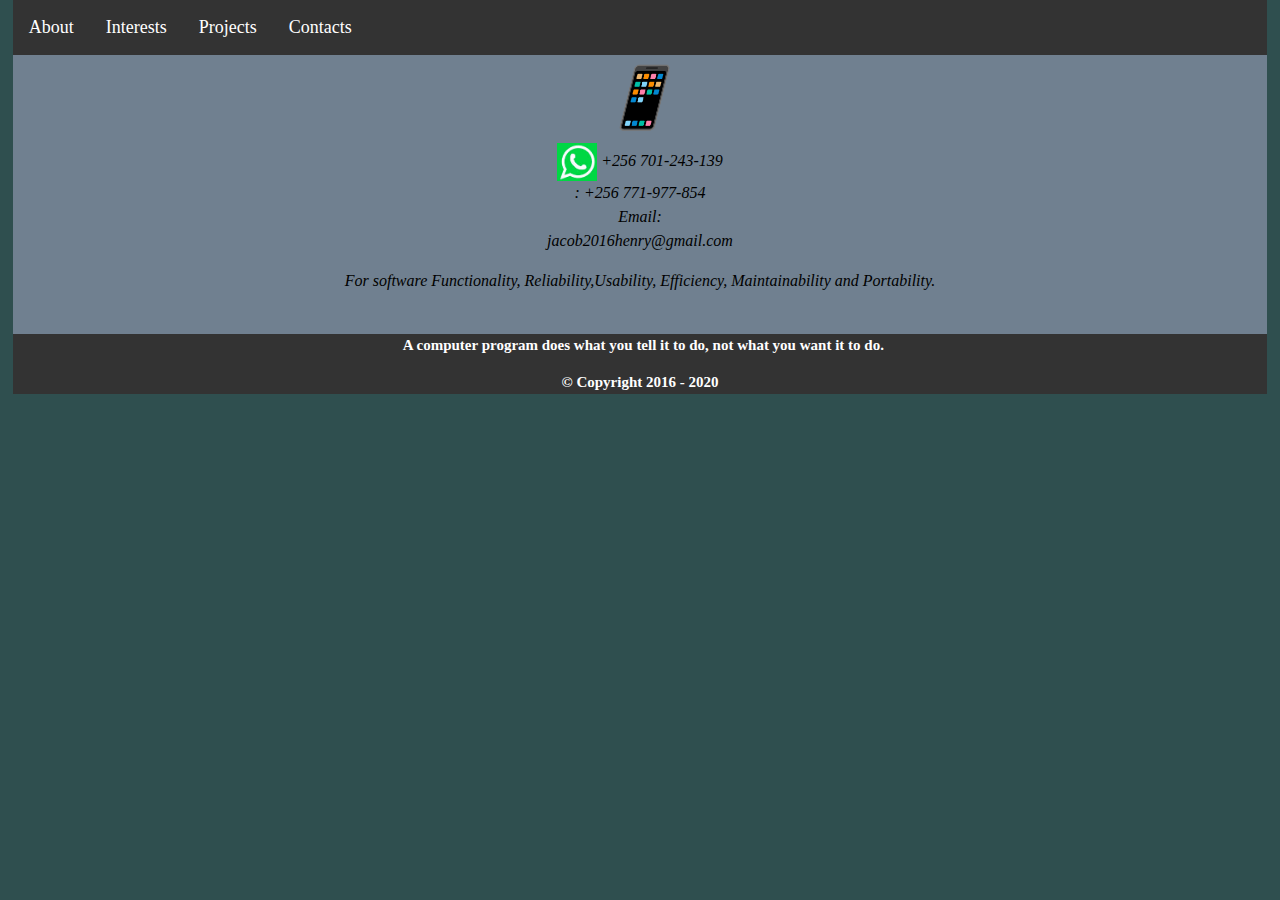
==== contacts.html @ bebbfcab "2020" ====
<!DOCTYPE html>
<html>
<head>

<title>Henry | Contacts</title>
<meta name="viewport" charset="utf-8" content="width=device-width, initial-scale=1">
<script src="public/js/main.js"></script>
<link rel="stylesheet" type="text/css" href="public/css/w3.css">
<link rel="stylesheet" type="text/css" href="public/css/main.css">


</head>
<body id="main_body" ><br>
	<div id="main_div_content">
		<ul>
			<li><a href="index.html">About</a></li>
			<li><a href="interests.html"> Interests</a></li>
			<li><a href="projects.html">Projects</a></li>
			<!-- <li><a href="gallery.html">Gallery</a></li> -->
			<li><a href="contacts.html">Contacts</a></li>
		</ul>

			<center class="main-text-body-pargraphs">
				<span style="font-size:60px;">&#128241;</span>
				<br> <img src="public/img/icone.png" class="whats-app-icone-img" > +256 701-243-139
				<br>: +256 771-977-854 <br>
				Email:    <br>  jacob2016henry@gmail.com
				<p>
					For software Functionality, Reliability,Usability, Efficiency, Maintainability and Portability.
				</p>
			</center>
		<div id="footer">
			<center>
				<p class="text-to-marquee">&nbsp; A computer program does what you tell it to do, not what you want it to do.</p>
				<p class="copyright-lable"> &#169; Copyright 2016 - 2020 </p>
			</center>
		</div>
	</div>
</body>
</html>
---- public/css/main.css ----
#main_body{background-color:  #2F4F4F;}

/* ================  ================= NAVIGETION LINKS  */
body {margin: 0;}
ul
{
    list-style-type:none;
    margin:  auto;
    padding: 0;
    font-size: 18px;
    font-family:Times New Roman Times, serif;
    overflow: hidden;
    background-color: #333333;
    width: 98%;
    position: fixed;
    top: 0;
}

li {float: left;}

li a
{
    display: inline-block;
    color: white;
    text-align: center;
    padding: 14px 16px;
    text-decoration: none;
}
li a:hover {background-color: #1E90FF;}


/* ======================= INDEX PAGE =========================== */
#main_div_content
{
    margin: auto;
    width: 98%;
	margin-top: 20px;
    background-color:#708090;
}

#footer
{
    width: 100%;
    background-color: #333333;
}

.text-to-marquee
{
    color: white;
    font-size: 15px;
    font-weight:bold;
    font-family:Times New Roman Times, serif;
    width: 100%;

}
.copyright-lable
{
    color: white;
    text-align: center;
    margin-top: 10px;
    font-size: 15px;
    font-weight:bold;
    font-family:Times New Roman Times, serif;

}

/* ================================ CONTACTS PAGE ========== */
.contacts-ul-info
{
    width: 50%;
}
/*================================= ABOUT US PAGE ========== */
.about-pg-titles
{
    background-image: url("main/about_titles.png");
    border-radius: 50px 50px;
    width: 100%;
    height: 40px;
    text-align: center;
}

.about-pg-henry-label
{
    background-image: url("main/about_titles.png");
    border-radius: 50px 50px;
    /* width: 188px; */
    /* width: 300px; */
    text-align: center;
    height: 35px;
}

.about-pg-label,.about-pg-henry-label
{
    color: white;
    font-size: 20px;
    font-family:Times New Roman Times, serif;
}


.main-text-body-pargraphs
{
	padding: 10px 10px 10px 10px;
    margin: 0px;
    color:  black;
    font-size: 16px;
    font-style: oblique;
    font-weight: 500;
	font-family:Times New Roman Times, serif;
}

/* =================================== CONTACTS PAGE ============== */

.whats-app-icone-img
{
    width: 40px;
}
/* ========================== GALLERY PAGE =================================== */


.gallery-imgs-programming
{
    width: 30%;
    height: 30%;
    border-radius: 50px;
}

.gallery-imgs-programming-top-right
{
    width: 30%;
    height: 30%;
    border-radius: 50px;
}


.gallery-imgs-programming-bottom-left
{
    /* float: left; */
    margin-left: 10px;
    width: 280px;
    height: 300px;
    margin-top: 10px;
    border-radius: 50px;
}

.gallery-imgs-programming-bottom-right
{
    float: right;
    width: 280px;
    height: 300px;
    margin-top: 5px;
    border-radius: 50px;
}


/* ============================= INTRESETS PAGE ================ */

.interest-description-btns
    {
        background-color:#708090;
        cursor: pointer;
        padding: 8px 8px 8px 8px;
        width: 100%;
        border-color: #708090;
        border-style: solid;
        text-align: left;
        font-size: 18px;
        font-family:Times New Roman Times, serif;
        color:white;
        font-family:Times New Roman Times, serif;
        transition: 0.4s;

    }
.interest-description-btns.active {background-color: #1E90FF; }

.interest-description-btns:hover {background-color:  	#B0C4DE;}

.interest-description-btns:after
 {
    content: '\002B'; /* plus sign*/
    color: white;
    font-weight: bolder;
    float: right;
    margin-left: 5px;
}
.interest-description-btns.active:after {content: "\2212"; }

.description-contents
    {
        padding: 0 18px;
        max-height: 0;
        overflow: hidden;
        transition: max-height 0.2s ease-out;
    }
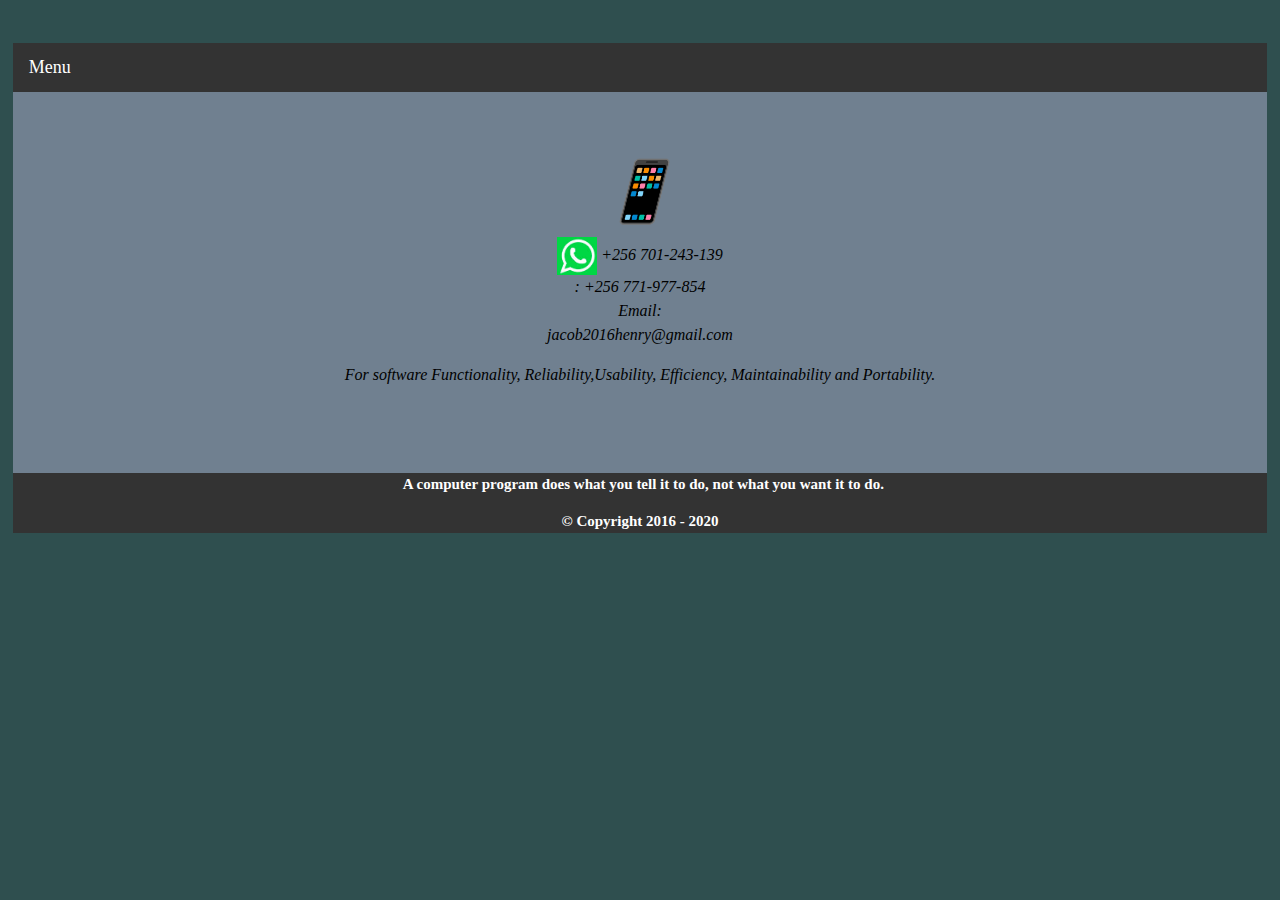
==== commit 1e27286d: "sep-06-2020-9:38" ====
--- a/contacts.html
+++ b/contacts.html
@@ -4,31 +4,38 @@
 
 <title>Henry | Contacts</title>
 <meta name="viewport" charset="utf-8" content="width=device-width, initial-scale=1">
-<script src="public/js/main.js"></script>
-<link rel="stylesheet" type="text/css" href="public/css/w3.css">
-<link rel="stylesheet" type="text/css" href="public/css/main.css">
+<script src="static/js/main.js"></script>
+<link rel="stylesheet" type="text/css" href="static/css/w3.css">
+<link rel="stylesheet" type="text/css" href="static/css/main.css">
 
 
 </head>
 <body id="main_body" ><br>
 	<div id="main_div_content">
-		<ul>
-			<li><a href="index.html">About</a></li>
-			<li><a href="interests.html"> Interests</a></li>
-			<li><a href="projects.html">Projects</a></li>
-			<!-- <li><a href="gallery.html">Gallery</a></li> -->
-			<li><a href="contacts.html">Contacts</a></li>
-		</ul>
-
+		<div class="drop-dwon-menu-links">
+			<div class="w3-dropdown-click">
+				<button class="menu-links-btn" onclick="OpenDropDown()"><label class="menu-label" > Menu</label> </button>
+					<div id="demo" class="w3-dropdown-content w3-card links-div">
+						<a href="index.html" >About</a><br>
+						<a href="skills.html" > Skills</a><br>
+						<a href="projects.html" >Projects</a><br>
+						<a href="contacts.html" >Contacts</a><br>
+					</div>
+			</div>
+		</div>
+		
+		<br><br>
 			<center class="main-text-body-pargraphs">
 				<span style="font-size:60px;">&#128241;</span>
-				<br> <img src="public/img/icone.png" class="whats-app-icone-img" > +256 701-243-139
+				<br> <img src="static/img/icone.png" class="whats-app-icone-img" > +256 701-243-139
 				<br>: +256 771-977-854 <br>
 				Email:    <br>  jacob2016henry@gmail.com
 				<p>
 					For software Functionality, Reliability,Usability, Efficiency, Maintainability and Portability.
 				</p>
 			</center>
+		
+		<br><br>
 		<div id="footer">
 			<center>
 				<p class="text-to-marquee">&nbsp; A computer program does what you tell it to do, not what you want it to do.</p>
--- a/static/css/main.css
+++ b/static/css/main.css
@@ -0,0 +1,208 @@
+
+#main_body{background-color:  #2F4F4F;}
+
+/* ================  ================= NAVIGETION LINKS  */
+body {margin: 0;}
+/* ul
+{
+    list-style-type:none;
+    margin:  auto;
+    padding: 0;
+    font-size: 18px;
+    font-family:Times New Roman Times, serif;
+    overflow: hidden;
+    background-color: #333333;
+    width: 98%;
+    position: fixed;
+    top: 0;
+}
+
+li {float: left;}
+
+li a
+{
+    display: inline-block;
+    color: white;
+    text-align: center;
+    padding: 14px 16px;
+    text-decoration: none;
+}
+li a:hover {background-color: #1E90FF;} */
+
+a,.menu-label
+{
+    display: inline-block;
+    color: white;
+    text-align: center;
+    padding: 10px 10px;
+    text-decoration: none;
+    font-size: 18px;
+    font-family:Times New Roman Times, serif;
+}
+a:hover {background-color: #1E90FF;width: 100%}
+.menu-links-btn{background-color: #333333; border:none;}
+.menu-links-btn:hover {background-color:#1E90FF;width: 100%}
+.drop-dwon-menu-links,.links-div {background-color: #333333;}
+
+/* ======================= INDEX PAGE =========================== */
+#main_div_content
+{
+    margin: auto;
+    width: 98%;
+	margin-top: 20px;
+    background-color:#708090;
+}
+
+#footer
+{
+    width: 100%;
+    background-color: #333333;
+}
+
+.text-to-marquee
+{
+    color: white;
+    font-size: 15px;
+    font-weight:bold;
+    font-family:Times New Roman Times, serif;
+    width: 100%;
+
+}
+.copyright-lable
+{
+    color: white;
+    text-align: center;
+    margin-top: 10px;
+    font-size: 15px;
+    font-weight:bold;
+    font-family:Times New Roman Times, serif;
+
+}
+
+/* ================================ CONTACTS PAGE ========== */
+.contacts-ul-info
+{
+    width: 50%;
+}
+/*================================= ABOUT US PAGE ========== */
+.about-pg-titles
+{
+    background-image: url("main/about_titles.png");
+    border-radius: 50px 50px;
+    width: 100%;
+    height: 40px;
+    text-align: center;
+}
+
+.about-pg-henry-label
+{
+    background-image: url("main/about_titles.png");
+    border-radius: 50px 50px;
+    /* width: 188px; */
+    /* width: 300px; */
+    text-align: center;
+    height: 35px;
+}
+
+.about-pg-label,.about-pg-henry-label
+{
+    color: white;
+    font-size: 20px;
+    font-family:Times New Roman Times, serif;
+}
+
+
+.main-text-body-pargraphs
+{
+	padding: 10px 10px 10px 10px;
+    margin: 0px;
+    color:  black;
+    font-size: 16px;
+    font-style: oblique;
+    font-weight: 500;
+	font-family:Times New Roman Times, serif;
+}
+
+/* =================================== CONTACTS PAGE ============== */
+
+.whats-app-icone-img
+{
+    width: 40px;
+}
+/* ========================== GALLERY PAGE =================================== */
+
+
+.gallery-imgs-programming
+{
+    width: 30%;
+    height: 30%;
+    border-radius: 50px;
+}
+
+.gallery-imgs-programming-top-right
+{
+    width: 30%;
+    height: 30%;
+    border-radius: 50px;
+}
+
+
+.gallery-imgs-programming-bottom-left
+{
+    /* float: left; */
+    margin-left: 10px;
+    width: 280px;
+    height: 300px;
+    margin-top: 10px;
+    border-radius: 50px;
+}
+
+.gallery-imgs-programming-bottom-right
+{
+    float: right;
+    width: 280px;
+    height: 300px;
+    margin-top: 5px;
+    border-radius: 50px;
+}
+
+
+/* ============================= INTRESETS PAGE ================ */
+
+.interest-description-btns
+    {
+        background-color:#708090;
+        cursor: pointer;
+        padding: 8px 8px 8px 8px;
+        width: 100%;
+        border-color: #708090;
+        border-style: solid;
+        text-align: left;
+        font-size: 18px;
+        font-family:Times New Roman Times, serif;
+        color:white;
+        font-family:Times New Roman Times, serif;
+        transition: 0.4s;
+
+    }
+.interest-description-btns.active {background-color: #1E90FF; }
+
+.interest-description-btns:hover {background-color:  	#B0C4DE;}
+
+.interest-description-btns:after
+ {
+    content: '\002B'; /* plus sign*/
+    color: white;
+    font-weight: bolder;
+    float: right;
+    margin-left: 5px;
+}
+.interest-description-btns.active:after {content: "\2212"; }
+
+.description-contents
+    {
+        padding: 0 18px;
+        max-height: 0;
+        overflow: hidden;
+        transition: max-height 0.2s ease-out;
+    }
